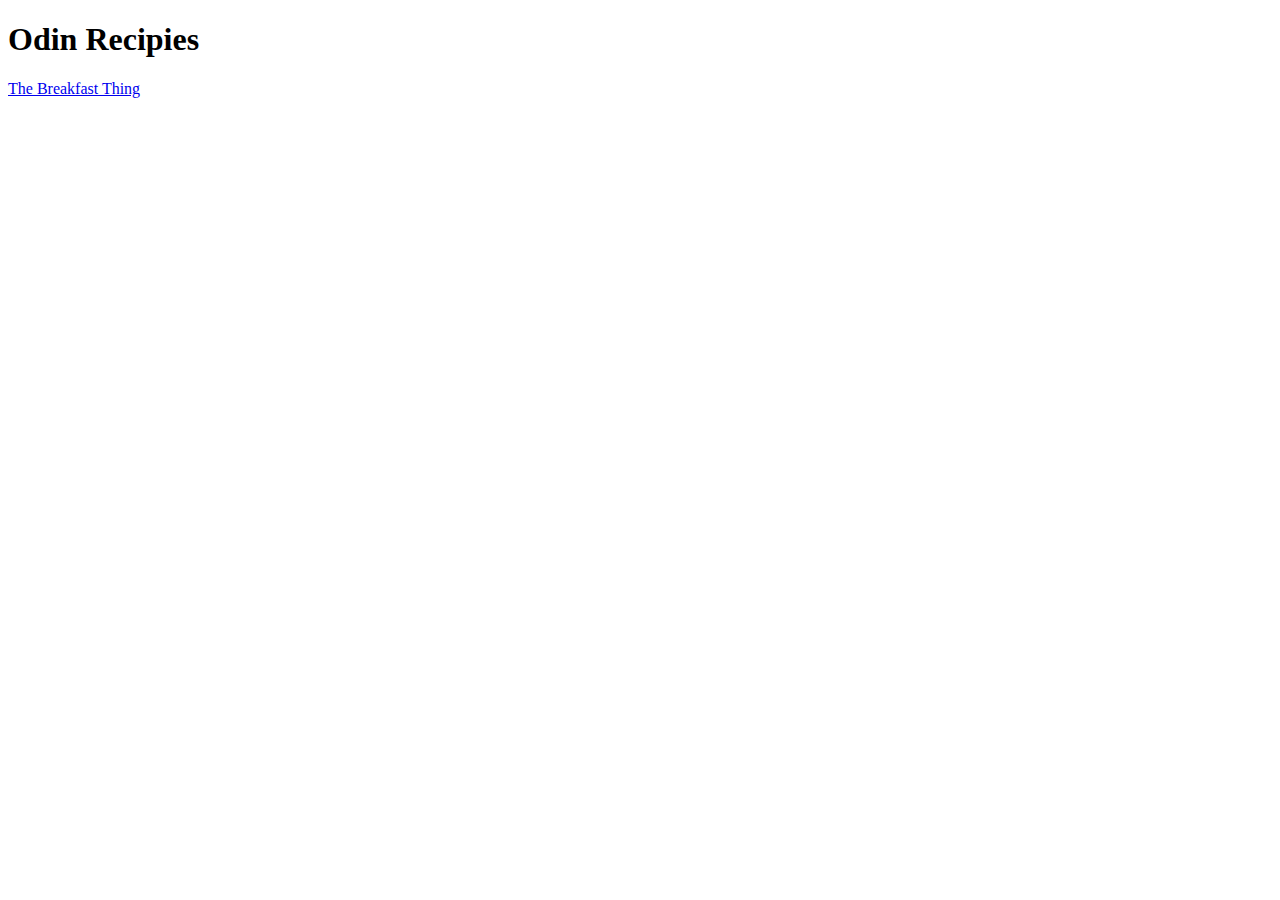
==== index.html @ 6d05316d "Add homepage to my recipe website" ====
<!DOCTYPE html>
<html lang="en">
    <head>
        <meta charset="utf-8">
        <title>Odin Recipies</title>
    </head>
    <body>
        <h1>Odin Recipies</h1>
        <a href="./odin-recipies/the-breakfast-thing.html">The Breakfast Thing</a>
    </body>
</html>
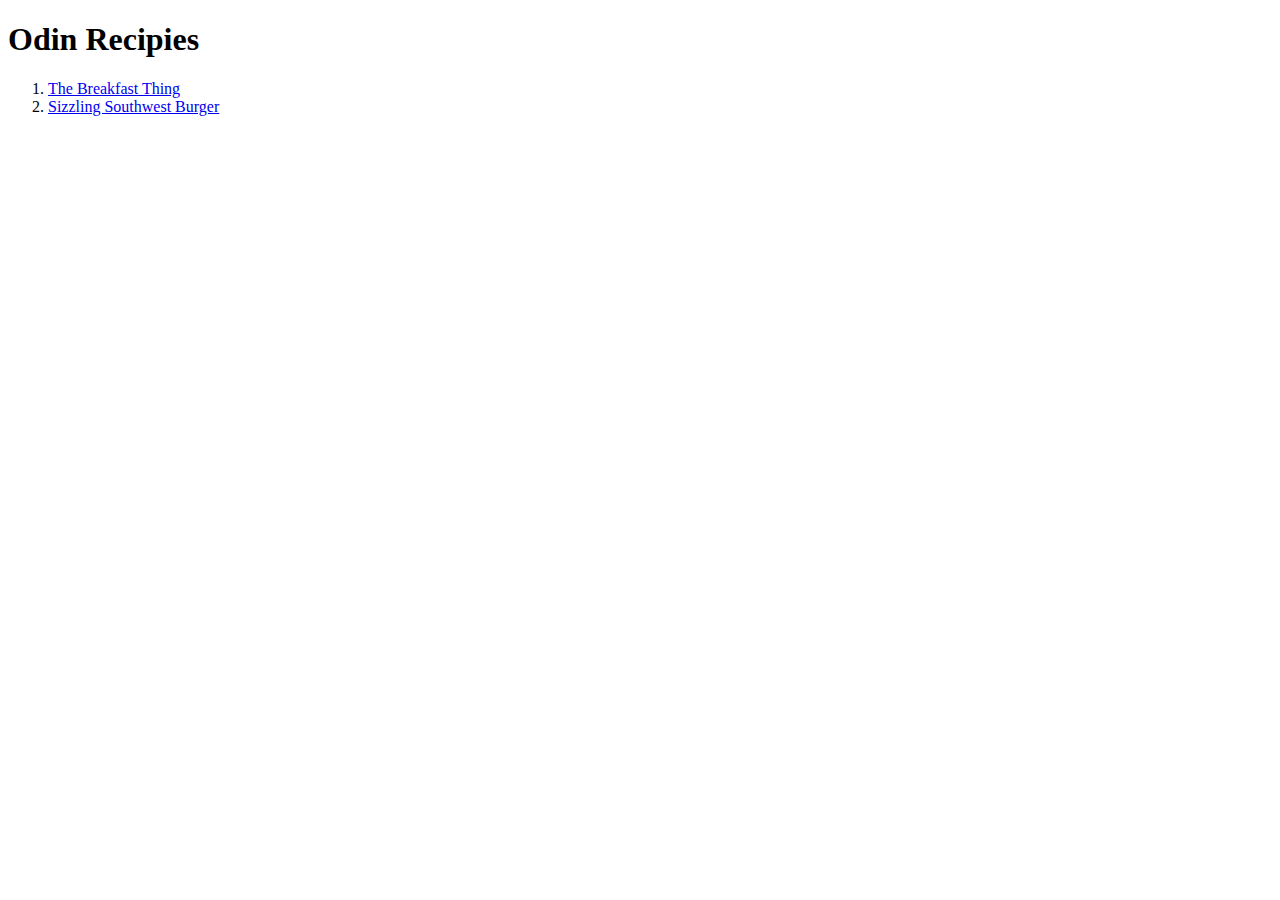
==== commit ee978b75: "Modify the homepage adding link to new recipe" ====
--- a/index.html
+++ b/index.html
@@ -6,6 +6,9 @@
     </head>
     <body>
         <h1>Odin Recipies</h1>
-        <a href="./odin-recipies/the-breakfast-thing.html">The Breakfast Thing</a>
+        <ol>   
+        <li><a href="./odin-recipies/the-breakfast-thing.html" target="_blank">The Breakfast Thing</a></li>
+        <li><a href="./odin-recipies/sizzling-southwest-burger.html" target="_blank">Sizzling Southwest Burger</a></li>
+        </ol>
     </body>
 </html>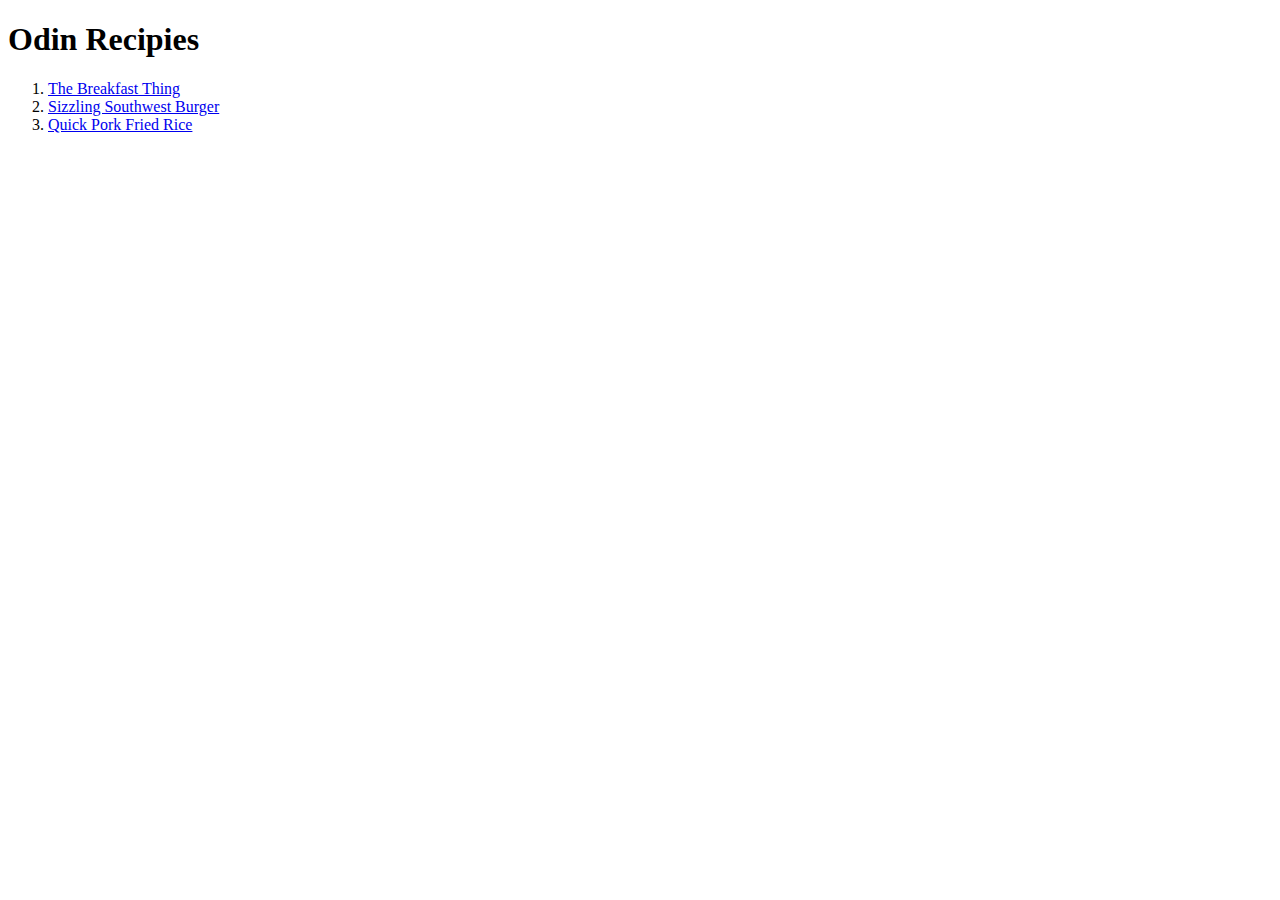
==== commit cbe06c8f: "Added new recipe link to index.html" ====
--- a/index.html
+++ b/index.html
@@ -9,6 +9,7 @@
         <ol>   
         <li><a href="./odin-recipies/the-breakfast-thing.html" target="_blank">The Breakfast Thing</a></li>
         <li><a href="./odin-recipies/sizzling-southwest-burger.html" target="_blank">Sizzling Southwest Burger</a></li>
+        <li><a href="./odin-recipies/quick-pork-fried-rice.html" target="_blank">Quick Pork Fried Rice</a></li>
         </ol>
     </body>
 </html>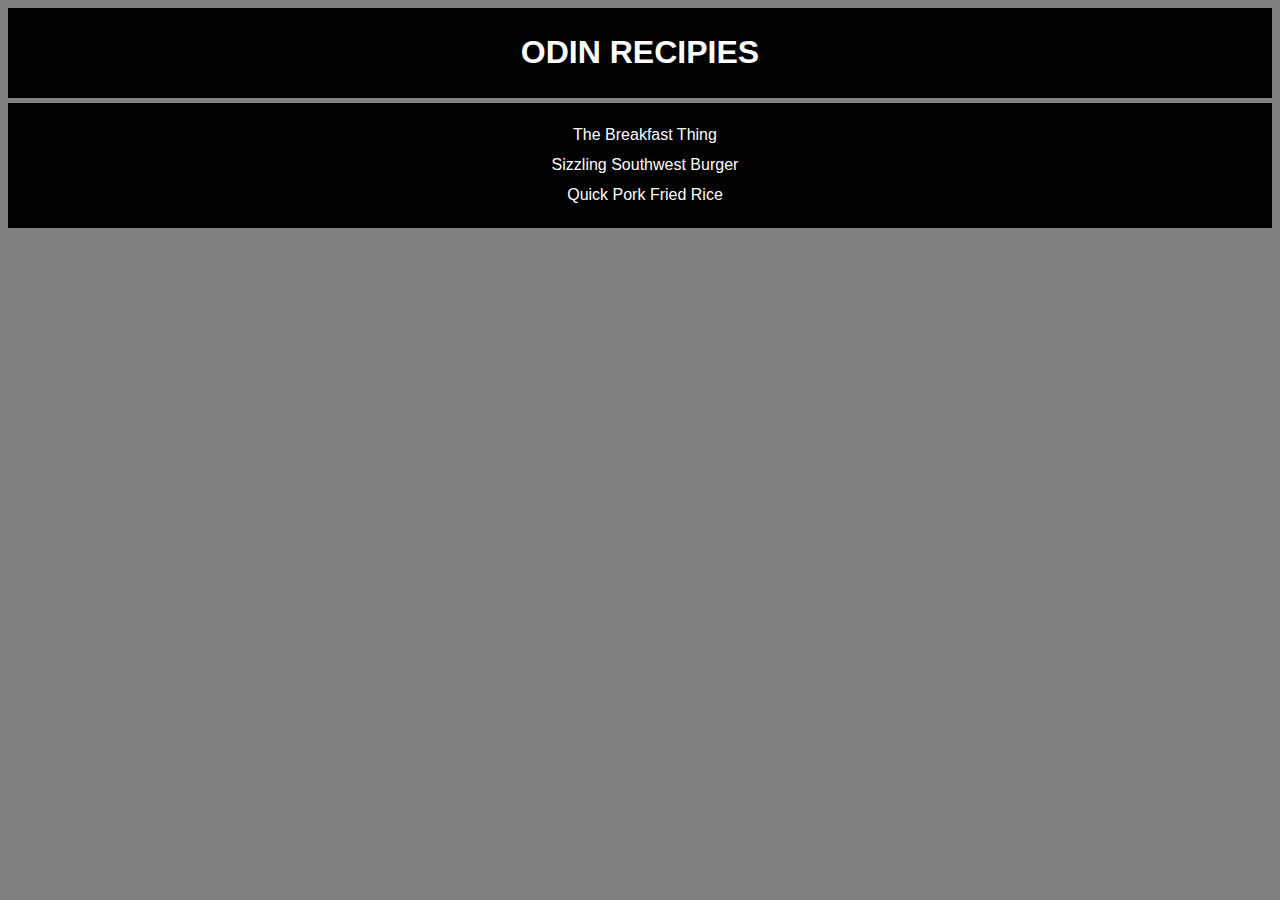
==== commit f69f35e3: "Add style sheet for homepage (index.html)" ====
--- a/index.html
+++ b/index.html
@@ -3,13 +3,18 @@
     <head>
         <meta charset="utf-8">
         <title>Odin Recipies</title>
+        <link rel="stylesheet" href="style.css">
     </head>
     <body>
-        <h1>Odin Recipies</h1>
-        <ol>   
-        <li><a href="./odin-recipies/the-breakfast-thing.html" target="_blank">The Breakfast Thing</a></li>
-        <li><a href="./odin-recipies/sizzling-southwest-burger.html" target="_blank">Sizzling Southwest Burger</a></li>
-        <li><a href="./odin-recipies/quick-pork-fried-rice.html" target="_blank">Quick Pork Fried Rice</a></li>
-        </ol>
+        <div class="header">
+            <h1><a class="logo" href="#">ODIN RECIPIES</a></h1>
+        </div>
+        <div class="body">
+            <ol class="list">
+                <li><a class="recipie" href="./odin-recipies/the-breakfast-thing.html">The Breakfast Thing</a></li>
+                <li><a class="recipie" href="./odin-recipies/sizzling-southwest-burger.html">Sizzling Southwest Burger</a></li>
+                <li><a class="recipie" href="./odin-recipies/quick-pork-fried-rice.html">Quick Pork Fried Rice</a></li>
+            </ol>
+        </div>
     </body>
 </html>--- a/style.css
+++ b/style.css
@@ -0,0 +1,55 @@
+body {
+    background-color: gray;
+    font-family: Arial, Helvetica, sans-serif;
+}
+
+.header {
+    background-color: black;
+    display: flex;
+    justify-content: center;
+    padding: 5px;
+}
+
+.logo {
+    color: white;
+    text-decoration: none;
+    padding: 5px;
+}
+
+.logo:hover {
+    color: black;
+    border: solid 5px;
+    background-color: white;
+    border-radius: 15px;
+}
+
+.body {
+    display: flex;
+    background-color: black;
+    height: 125px;
+    width: 100%;
+    margin-top: 5px;
+    justify-content: center;
+}
+
+li {
+    list-style: none;
+    display: flex;
+    justify-content: center;
+    padding-right: 30px;
+}
+
+.recipie {
+    color: white;
+    text-decoration: none;
+    padding: 5px;
+    margin-top: 2px;
+}
+
+.recipie:hover {
+    font-weight: bold;
+    color: black;
+    border: solid white;
+    border-radius: 10px;
+    background-color: white;
+}